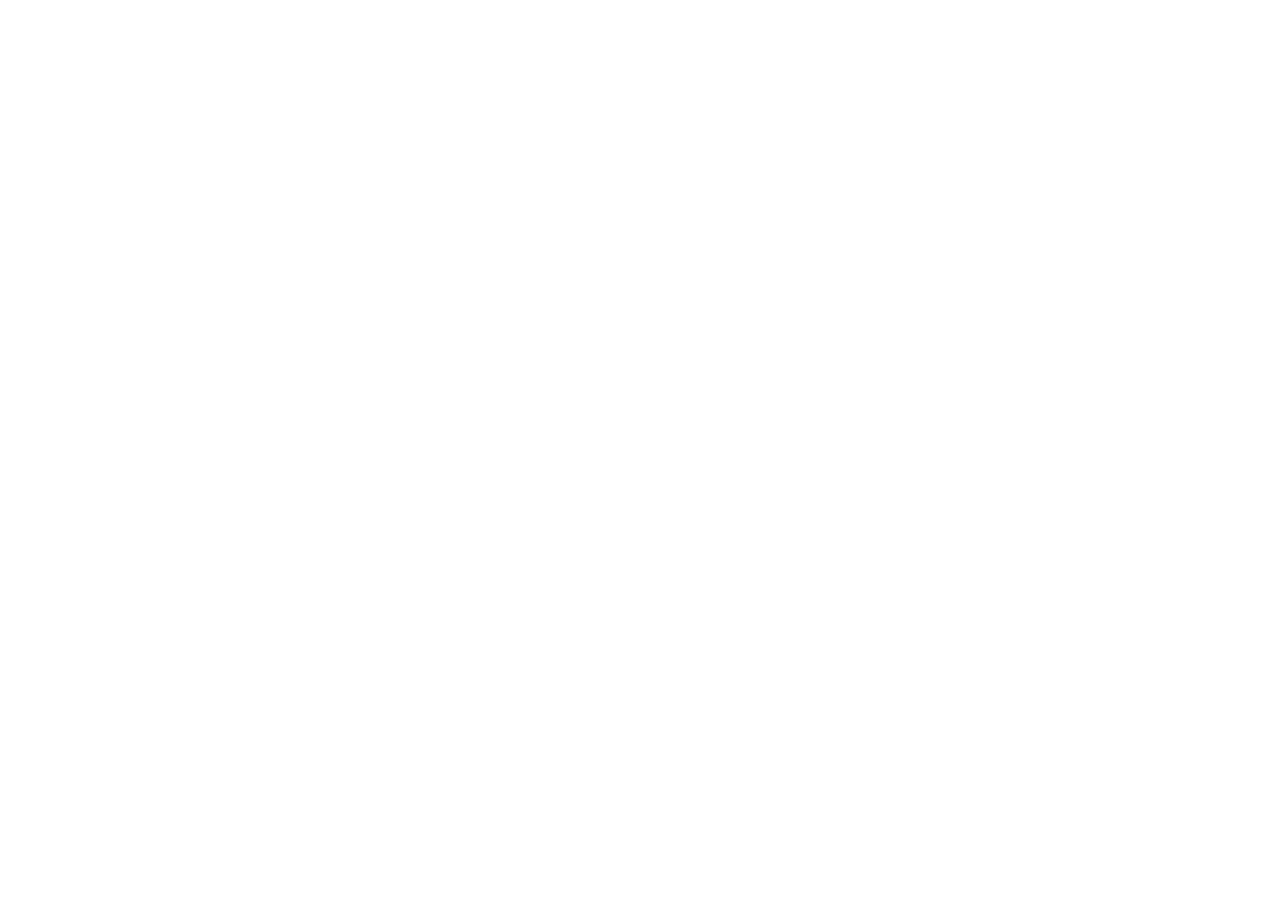
==== importing-and-optimizing-the-scene/src/index.html @ 3bb7fc0c "imported my cute character" ====
<!DOCTYPE html>
<html lang="en">
<head>
    <meta charset="UTF-8">
    <meta name="viewport" content="width=device-width, initial-scale=1.0">
    <title>Importing and optimizing the scene</title>
    <link rel="stylesheet" href="./style.css">
</head>
<body>
    <canvas class="webgl"></canvas>
    <script type="module" src="./script.js"></script>
</body>
</html>
---- importing-and-optimizing-the-scene/src/style.css ----
*
{
    margin: 0;
    padding: 0;
}

html,
body
{
    overflow: hidden;
}

.webgl
{
    position: fixed;
    top: 0;
    left: 0;
    outline: none;
}
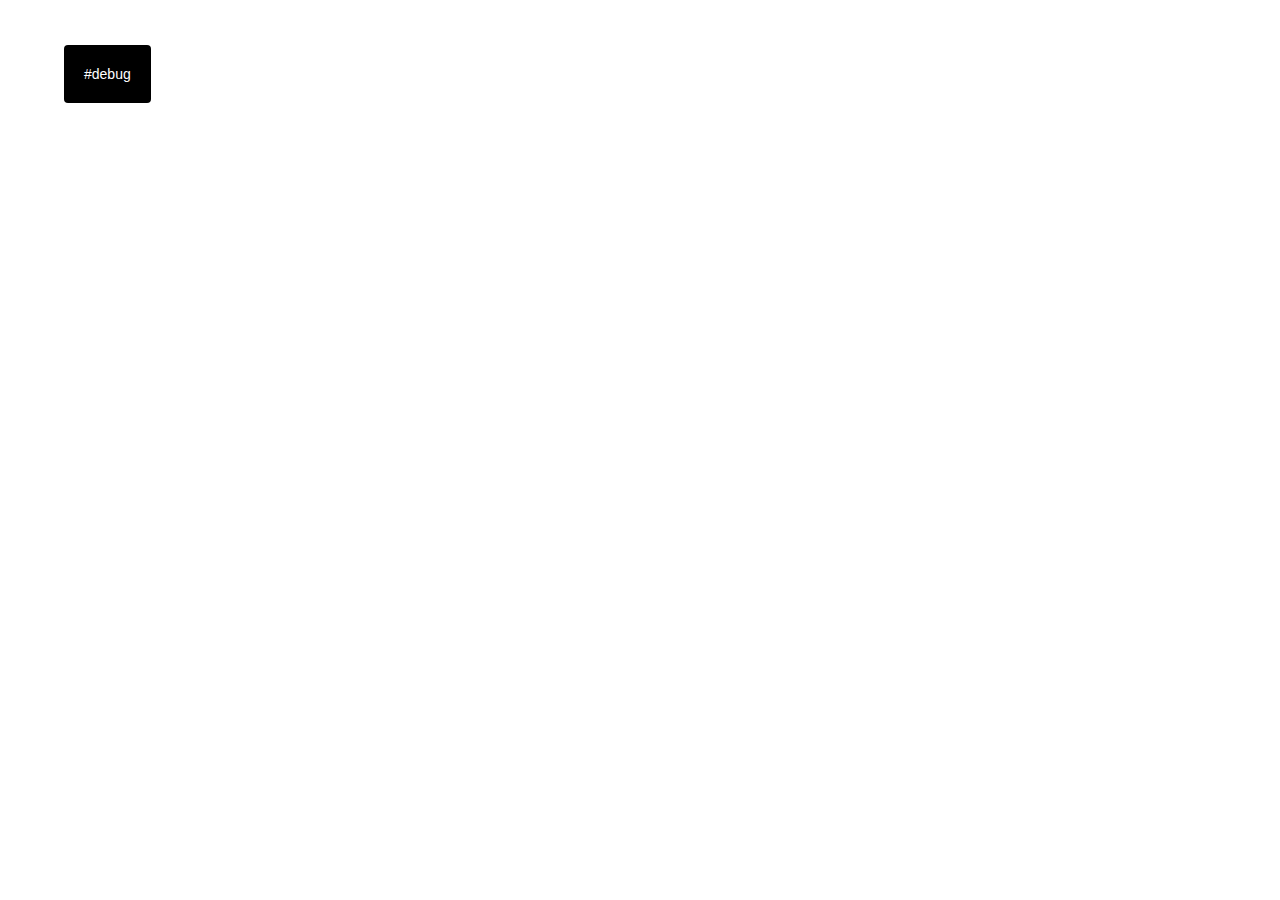
==== commit e3a33f48: "improving my little project" ====
--- a/importing-and-optimizing-the-scene/src/index.html
+++ b/importing-and-optimizing-the-scene/src/index.html
@@ -8,6 +8,9 @@
 </head>
 <body>
     <canvas class="webgl"></canvas>
+
+    <div class="text">#debug</div>
+
     <script type="module" src="./script.js"></script>
 </body>
 </html>--- a/importing-and-optimizing-the-scene/src/style.css
+++ b/importing-and-optimizing-the-scene/src/style.css
@@ -17,3 +17,19 @@
     left: 0;
     outline: none;
 }
+
+.text
+{
+    position: absolute;
+    top: 5%;
+    left: 5%;
+    padding: 20px;
+    border-radius: 4px;
+    background: black;
+    color: white;
+    font-family: Arial, Helvetica, sans-serif;
+    text-align: center;
+    line-height: 1.3em;
+    font-weight: 100;
+    font-size: 14px;
+}
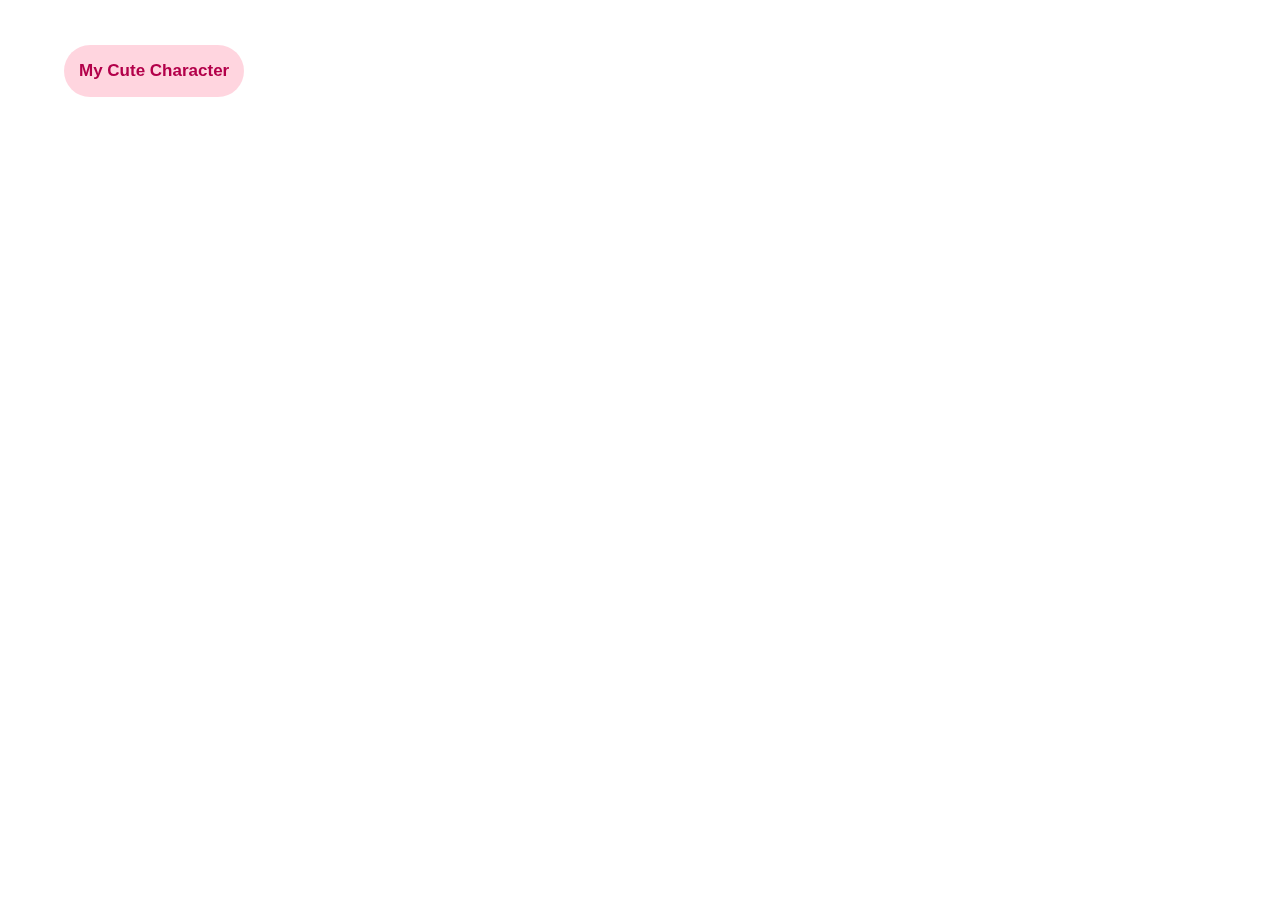
==== commit 904a8f3a: "update index.html and style.css" ====
--- a/importing-and-optimizing-the-scene/src/index.html
+++ b/importing-and-optimizing-the-scene/src/index.html
@@ -9,7 +9,7 @@
 <body>
     <canvas class="webgl"></canvas>
 
-    <div class="text">#debug</div>
+    <div class="text">My Cute Character</div>
 
     <script type="module" src="./script.js"></script>
 </body>
--- a/importing-and-optimizing-the-scene/src/style.css
+++ b/importing-and-optimizing-the-scene/src/style.css
@@ -23,13 +23,13 @@
     position: absolute;
     top: 5%;
     left: 5%;
-    padding: 20px;
-    border-radius: 4px;
-    background: black;
-    color: white;
+    padding: 15px;
+    border-radius: 30px;
+    background: rgba(255, 49, 97, 0.205);
+    color: hsl(335, 100%, 35%);
     font-family: Arial, Helvetica, sans-serif;
     text-align: center;
     line-height: 1.3em;
-    font-weight: 100;
-    font-size: 14px;
+    font-weight: 850;
+    font-size: 17px;
 }
